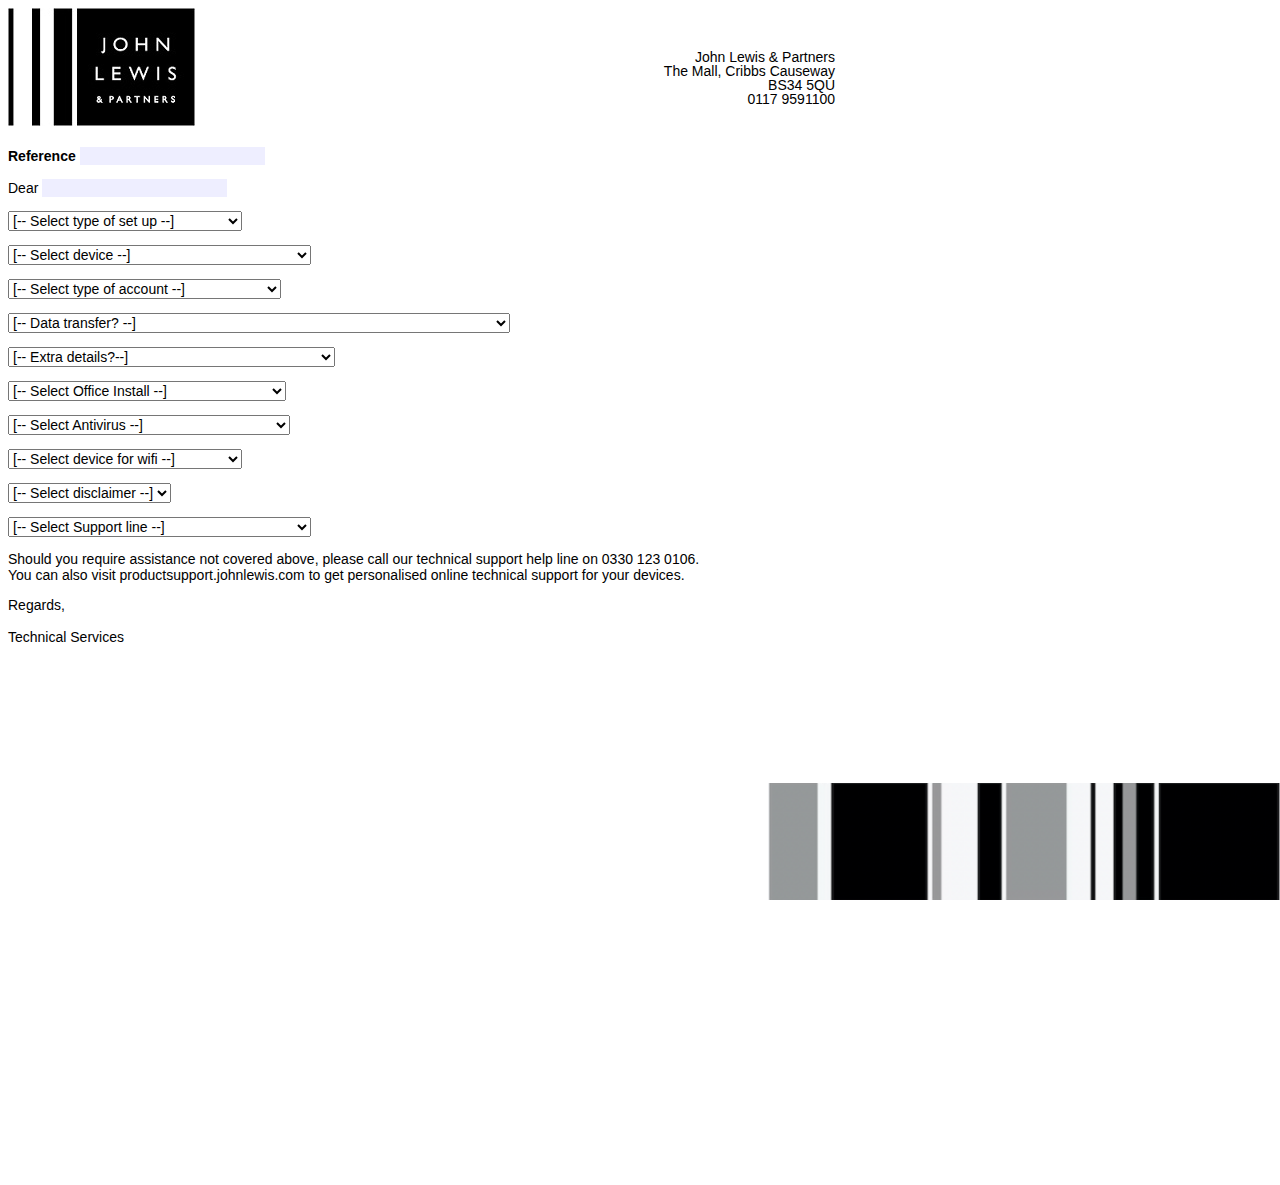
==== legacy/JLIO/setups-master/letter.html @ 68c8760c "pushed new letter" ====
<!-- Original source courtesy of Alison Danes -->
<html>
<head>
<link href="https://fonts.googleapis.com/css?family=Roboto+Slab:400,700" rel="stylesheet">
	<title>AVS Letter</title>

	<link rel="stylesheet" href="./letter.css">
<style>
* {
	/* @font-face {
    font-family: 'gill_sansregular';
    src: url('gill_sans-webfont.woff2') format('woff2'),
         url('gill_sans-webfont.woff') format('woff');
    font-weight: normal;
    font-style: normal; */
	font-size: 14px;
	@font-face {font-family:"Gill Sans"; 
	src:url(/GillSans.otf);}
}
	
INPUT {
	border:			0px;
	background-color:	#eef;

	}
TEXTAREA {
	border:			0px;
	height:			auto;
	overflow:		visible;
	width:			100%;
	background-color:	#eef;
	font-size: 14px;
	@font-face {font-family:"Gill Sans"; 
	src:url(/GillSans.otf);}
	}
P {
	margin-bottom:	1.0em;

}
TABLE, TH, TD {
	margin:			0px;
	padding:		0px;
	padding-bottom: 	0.25em;
	border:			0px;
	border-spacing:	0px;
	font-size: 14px;
	@font-face {font-family:"Gill Sans"; 
	src:url(/GillSans.otf);}
	}


IMG.inline {
	display:		inline-block;
	line-height:	12pt;
	vertical-align:	bottom;
	}
.avoidbreak {
	page-break-inside:	avoid;
	}
</style>

<script type="text/javascript">
function reveal(c,n) {
	var e = document.getElementById(n.value);
	e.style.display = "block";
	var c = document.getElementById(c);
	c.style.display = "none";
}
</script>

</head>
<body>

<div style="width:827px;height:1169px">

<!--Bottom JL logo design-->
<img style="overflow:hidden;position:absolute;bottom:0px;right:0px;width:40%" src="jlp.png">

<!--JL CC Address-->
<table style="margin-bottom:1em">
	<tr>
		<td style="width:413px;vertical-align:top"><img src="cropped.jpg"></td>
		<td style="width:206px">&nbsp;</td>
		<td style="width:406px;line-height:1.0em;padding-top:2.5em;text-align: right;">
			<p style="" id="s14o14">John Lewis & Partners<br>The Mall, Cribbs Causeway<br>BS34 5QU<br>0117 9591100</p>
		</div>
		</td>
	</tr>
</table>

<!--Refernece & Customer Name Box-->
<p><strong>Reference </strong><input></p>
<p>Dear <input></p>

<p id="s1"><select onChange="reveal('s1',this)">
	<option selected>[-- Select type of set up --]</option>
	<option value="s1o1">PC Set Up</option>
	<option value="s1o5">Mac Set Up</option>
	<option value="s1o3">iPad Set Up</option>
	<option value="s1o4">Android (including FireOS) Set Up</option>
	<option value="s1o6">Google Chromebook Set Up</option>
	<option value="s1o7">iPhone Set Up</option>
	<option value="s1o8">Health Check & Fix</option>
	<option value="s1o9">Data Backup</option>

</select></p>
<p style="display:none" id="s1o1">Thank you for choosing to have your new computer set up by John Lewis & Partners. Our PC set up service has been completed successfully and we have installed any Windows or system updates available on this date to make your computer more stable and secure.</p>

<p style="display:none" id="s1o3">Thank you for choosing to have your new iPad set up by John Lewis & Partners. Our set up service has been completed successfully and the latest updates to the operating system and default apps have been installed.</p>

<p style="display:none" id="s1o4">Thank you for choosing to have your new Android device set up by John Lewis & Partners. Our set up service has been completed successfully and the latest updates to the operating system and its default apps have been installed.</p>

<p style="display:none" id="s1o5">Thank you for choosing to have your new Apple Mac computer set up by John Lewis & Partners. Our set up service has been completed successfully and the latest updates to the operating system and its default programs have been installed.</p>

<p style="display:none" id="s1o6">Thank you for choosing to have your new Google Chromebook set up by John Lewis & Partners. Our set up service has been completed successfully and the latest updates to the Chrome operating system and its default apps have been installed.</p>

<p style="display:none" id="s1o7">Thank you for choosing to have your new iPhone set up by John Lewis & Partners. Our set up service has been completed successfully and the latest updates to the operating system and its default apps have been installed.</p>

<p style="display:none" id="s1o8">Thank you for choosing to have a health check and fix by John Lewis & Partners. We have scanned for and removed any wanted programs such as adware, malware or viruses. We have also ensured that your system has been updated with the latest software versions.</p>

<p style="display:none" id="s1o9">Thank you for choosing to have your data backed up by John Lewis & Partners. We have backed your information up to your supplied memory device.<table><tr><td>Folder Name: <input maxlength="30" size="30" title="The folder where the backup is"></td></tr></table></p>

<!--select device-->
<p id="s3"><select onChange="reveal('s3',this)">
	<option selected>[-- Select device --]</option>
	<option value="s3o1">Windows local account log in details</option>
	<option value="s3o6">Apple Computer</option>
	<option value="s3o9">Apple with Local Login</option>

	<option value="s3o2">Apple tablet or phone</option>
	<option value="s3o3">Android Tablet or phone</option>
	<option value="s3o8">Google Chromebook</option>
	<option value="s3o4">Amazon Tablet</option>
	<option value="s3o7">--None of the above-- i.e log in is MS account</option>
</select></p>

<p style="display:none" id="s3o1"><table><tr><td colspan="4">You have chosen to login with a user name, rather than a Microsoft account. Your chosen name and optional password or pin are below.</tr><tr><td>Login name: <input maxlength="25"  size="25" title="The user name of the customer"></td><td>Password / pin: <input maxlength="20" size="20" title="If none, type BLANK"></td></tr></table></p>

<p style="display:none" id="s3o2">To begin downloading apps, select the App store and begin browsing. To download an app that costs money you will be asked (one time only) to enter credit card information. For help using your new iPad, a manual can be downloaded for free using iBooks. Alternatively an online manual can be viewed in the Safari browser and found under "Favourites".</p>

<p style="display:none" id="s3o3">To begin downloading apps on your Android device, select the Play Store and begin browsing. To download an app that costs money you will be asked (one time only) to enter credit card information.</p>

<p style="display:none" id="s3o4">To begin downloading apps and books on your Amazon tablet you will be asked (one time only) to enter credit card information and to confirm your address with Amazon.</p>

<p style="display:none" id="s3o6">To begin downloading apps and books from the iTunes store you will be asked to enter credit card information. You may not be able to download anything until you do this. There may also be updates for certain programs that we were unable to do because they require this credit card information.<table><tr><td>Apple ID: <input maxlength="25" size="25" title="The user name of the customer"></td><td>Password: <input maxlength="25"  size="25" title="If none, type BLANK"></td></tr></table></p>

<p style="display:none" id="s3o9">To begin downloading apps and books from the iTunes store you will be asked to enter credit card information. You may not be able to download anything until you do this. There may also be updates for certain programs that we were unable to do because they require this credit card information.<table><tr><td>Apple ID: <input maxlength="25" size="25" title="The user name of the customer"></td><td>Password: <input maxlength="25"  size="25" title="If none, type BLANK"></td></tr></table><table><tr><td>Login: <input maxlength="25" size="25" title="The user name of the customer"></td><td>Password: <input maxlength="25"  size="25" title="If none, type BLANK"></td></tr></table></p>


<p style="display:none" id="s3o8">To begin downloading apps onto your Chromebook, select the Chrome store and begin browsing.</p>

<div style="display:none" id="s3o7"></div>



<p id="s4"><select onChange="reveal('s4',this)">
	<option selected>[-- Select type of account --]</option>
	<option value="s4o1">Microsoft Account information</option>
	<option value="s4o2">Google Account information</option>
	<option value="s4o8">Apple Account iPad / iPhone information</option>
	<option value="s4o4">Amazon Account information</option>
	<option value="s4o6">--None of the above // Mac Users--</option>
</select></p>

<p style="display:none" id="s4o1"><table><tr><td colspan="4">A Microsoft account is used for accessing applications such as the Mail app, Windows store and cloud storage with Onedrive. It is also used to register Office software and synchronise settings between other Windows devices.</td></tr><tr><td>Account: <input maxlength="40"  size="40" title="Microsoft account email"></td><td>Password: <input  maxlength="20" size="20" title="Make sure you type this correctly using upper and lower case letters"></td></tr></table></p>

<p style="display:none" id="s4o2"><table><tr><td colspan="4">A Google account is used for purchasing apps and content from the Google Play store as well as providing access to Gmail (Google Mail) and other Google based things such as Google Calendar and Google Drive.</td></tr><tr><td>Account: <input maxlength="40" size="40" title="Google account email address"></td><td>Password: <input maxlength="20"  size="20" title="Make sure you type this correctly using upper and lower case letters"></td></tr></table></p>

<p style="display:none" id="s4o3"><table><tr><td colspan="4">An Apple account / ID is used for purchasing apps from the Apple App Store and content such as music, books and films from iTunes.</td></tr><tr><td>Account: <input maxlength="40"  size="40" title="Apple account email address"></td><td>Password: <input maxlength="20" size="20" title="Make sure you type this correctly using upper and lower case letters"></td></tr></table></p>

<p style="display:none" id="s4o8"><table><tr><td colspan="4">An Apple account / ID is used for purchasing apps from the Apple App Store and content such as music, books and films from iTunes.</td></tr><tr><td>Apple account: <input maxlength="40"  size="40" title="Apple account email address"></td><td>Password: <input maxlength="20"  size="20" title="Make sure you type this correctly using upper and lower case letters"></td></tr><tr><td>Passcode (Optional): <input maxlength="10"  size="10"></td></tr></table></p>

<p style="display:none" id="s4o4"><table><tr><td colspan="4">Your Amazon account is used for purchasing apps, books, movies and music directly from Amazon.</td></tr><tr><td>Account: <input maxlength="40"  size="40" title="Amazon account email address"></td><td>Password: <input maxlength="20" size="20" title="Make sure you type this correctly using upper and lower case letters"></td></tr></table></p>

<div style="display:none" id="s4o6"></div>

<p id="s11"><select onChange="reveal('s11',this)">
	<option selected>[-- Data transfer? --]</option>
	<option value="s11o1">Data transfer to folder on desktop</option>
	<option value="s11o2">Data transfer to individual folders</option>
	<option value="s11o3">Data transfer mostly to individual folders on new pc and remainder to desktop</option>
	<option value="s11o4">- Not applicable -</option>
</select></p>

	<p style="display:none" id="s11o1">We have transferred any photos, videos, documents and music we could find from your old computer. There is now a folder on your desktop leading to these files.</p>
	<p style="display:none" id="s11o2">We have transferred any photos, videos, documents and music we could find from your old computer. Where possible we have moved these files into their correct places - i.e. Photos into the Pictures folder.</p>
	<p style="display:none" id="s11o3">We have transferred any photos, videos, documents and music we could find from your old computer. Where possible we have moved these files into their correct places - i.e. Photos into the Pictures folder but the remainder have been placed in a folder on your desktop.</p>

	<div style="display:none" id="s11o4"></div>




<p id="s12"><select onChange="reveal('s12',this)">
	<option selected>[-- Extra details?--]</option>
	<option value="s12o1">Type in extra details (Expand box in bottom right)</option>
	<option value="s12o2">-None required-</option>

</select></p>
	<p style="display:none" id="s12o1"><textarea></textarea></p>
	<div style="display:none" id="s12o2"></div>





<p id="s6"><select onChange="reveal('s6',this)">
	<option selected>[-- Select Office Install --]</option>
	<option value="s6o1">Office Home and Student 2021 installed</option>
	<option value="s6o6">Microsoft 365 (1 User) installed</option>
	<option value="s6o2">Microsoft 365 (6 User) installed</option>
	<option value="s6o3">Office Home and Business 2021 installed</option>
	<option value="s6o5">-None- i.e. Tablet.</option>

</select></p>

<p style="display:none" id="s6o1"><table><tr><td colspan="2">Office Home and Student 2021 has been registered and installed, giving you access to Word, Excel, Powerpoint and Onenote. This is a single licence that cannot be transferred to another computer. If you need to reinstall it again on this computer you will need your Microsoft Account details to authorise it.</td></tr></table></p>

<p style="display:none" id="s6o2"><table><tr><td colspan="2">Microsoft 365 has been registered and installed, granting you one year of access to the full Office suite; Word, Excel, Powerpoint, Onenote, Outlook, Publisher and Access. Office 365 can be installed on up to five computers. Simply go to www.office.com/setup, put in your serial key and sign in with your Microsoft account to install it on another pc.</td></tr></table></p>

<p style="display:none" id="s6o3"><table><tr><td colspan="2">Office Home and Business 2021 has been registered and installed, giving you access to Word, Excel, Powerpoint, Onenote and Outlook. This is a single licence that cannot be transferred to another computer. If you need to reinstall it again on this computer you will need your Microsoft Account details to authorise it.</td></tr></table></p>

<p style="display:none" id="s6o6"><table><tr><td colspan="4">Microsoft 365 Personal has been registered and installed, granting you one year of access to the full Office suite; Word, Excel, Powerpoint, Onenote, Outlook, Publisher and Access. Office 365 Personal can be installed on 1 PC & a tablet.</td></tr></table></p>

<div style="display:none" id="s6o5"></div>


<p id="s7"><select onChange="reveal('s7',this)">
	<option selected>[-- Select Antivirus --]</option>
	<option value="s7o2">Norton (full version)</option>
	<option value="s7o3">McAfee trial</option>
	<option value="s7o5">Windows Defender</option>
	<option value="s7o6">-None- i.e. Tablet or Mac and not required</option>

</select></p>

<p style="display:none" id="s7o2"><table><tr><td colspan="4">We have installed and activated the full version of Norton's antivirus for you and created a Norton's account. It has been updated with the latest virus definitions. You have a one year subscription from this date.</td></tr><tr><td>Account: <input maxlength="40" size="40" title="Account email address"></td><td>Password: <input maxlength="30" title="Make sure you type this correctly using upper and lower case letters"></td></tr></table></p>


<p style="display:none" id="s7o3">We have activated and installed the latest virus definitions for the trial version of McAfee antivirus. You will be prompted to subscribe when it nears the end of trial.</p>

<div style="display:none" id="s7o5">We have activated and updated Windows Defender, the Microsoft supplied anti-virus.</div>

<div style="display:none" id="s7o6"></div>

<div class="avoidbreak">

	<p id="s8"><select onChange="reveal('s8',this)">
		<option selected>[-- Select device for wifi --]</option>
		<option value="s8o2">Windows 11 wifi</option>
		<option value="s8o3">iPad wifi</option>
		<option value="s8o4">Google wifi</option>
		<option value="s8o5">Amazon wifi</option>
		<option value="s8o7">Apple Computer wifi</option>
		<option value="s8o8">-None- i.e. device not listed above</option>


	</select></p>
	

	<p style="display:none" id="s8o2">Select the Network, Sound, or Battery icons on the far right side of the taskbar to open quick settings. Next, click the right-pointing arrow in the top right box of the quick settings menu. This will bring up a list of wifi networks, select yours and enter the password and press connect. You should now be connected to the internet.</p>

	<p style="display:none" id="s8o3">To get started and connected to your wifi, (<img width="20" src="apple_wifi.png">) tap "Settings" on the start screen. You can always return to the start screen by pressing the button at the bottom of the iPad's display. In the top left of "Settings" you will see "wifi". Select this and it will show all the nearby wireless networks. Make sure you know what your wifi is called and have your password handy. It is sometimes written on the bottom of your router. Select your wifi and enter your password. You should now be connected to the internet.</p>

	<p style="display:none" id="s8o4">To get started and connected to your wifi, tap "Settings" on the start screen or the square in the top right that will show you all the apps on your device, including "Settings".  At the top of "Settings" you will see "wifi". Select this and it will show all the nearby wireless networks. Make sure you know what your wifi is called and have your password handy. It is sometimes written on the bottom of your router. Select your wifi and enter your password. You should now be connected to the internet and automatically connect whenever you are in the vicinity of your router.</p>

	<p style="display:none" id="s8o5">To get started and connected to your wifi, swipe down from the top of the screen and tap "wifi" to show all the nearby wireless networks. Make sure you know what your wifi is called and have your password handy. It is sometimes written on the bottom of your router. Select your wifi and enter your password. You should now be connected to the internet and automatically connect whenever you are in the vicinity of your router.</p>

	<p style="display:none" id="s8o7">To get started and connected to your wifi, click the wifi symbol (<img width="20" src="apple_wifi.png">) at the top right of the screen. Make sure you know what your wifi is called and have your password handy. It is sometimes written on the bottom of your router. Select your wifi and enter your password. You should now be connected to the internet and automatically connect whenever you are in the vicinity of your router.</p>



</div>

<p id="s5"><select onChange="reveal('s5',this)">
	<option selected>[-- Select disclaimer --]</option>
	<option value="s5o1">Password disclaimer</option>

</select></p>

<p style="display:none" id="s5o1">We do not retain any of your passwords or account information. All of this information has been returned to you on this letter and with the set up documentation. If you forget your password you can use the recovery options (either email, telephone or security question/s) set up at the time to reset it. For your own security and peace of mind we also suggest you change your passwords regularly and that you remember passwords are case sensitive when entering them in.</p>

<div class="avoidbreak">
	<div style="display:none" id="s8o8"></div>

	<p id="s9"><select onChange="reveal('s9',this)">
		<option selected>[-- Select Support line --]</option>
		<option value="s9o1">Software Support Line Info (PCs / Macs only)</option>
		<option value="s9o2">Apple Support App (iPad / iPhone)</option>
		<option value="s9o3">-None- i.e. Not applicable to tablets</option>


	</select></p>

	<p style="display:none" id="s9o1">If you need any further assistance, please call our 90 day software support help line on 0370 6000 060. We also offer a chargeable in-store health-check designed to give PC's a new lease of life after you have had them awhile. Ask in-store for details.</p>

	<p style="display:none" id="s9o2">Need further assistance? The Apple Support app is your personalised guide to the best options from Apple. Find answers with articles tailored to your products and questions. Call, chat or email with an expert right away, or schedule a callback when it's convenient. Get a repair at an Apple Store or a nearby Apple Authorized Service Provider.</p>

	<div style="display:none" id="s9o3"></div>


	<p>Should you require assistance not covered above, please call our technical support help line on 0330 123 0106. <br>You can also visit productsupport.johnlewis.com to get personalised online technical support for your devices.</p>





	<p>Regards,</br></br>Technical Services</p>
</div>


<!--This form has been created by Alison Daines - Cribbs Causeway. It is not official in any way and is a work in progress.-->

</div></body>
</html>
---- legacy/JLIO/setups-master/letter.css ----
body {
    font-family: Gill Sans,Gill Sans MT,Calibri,sans-serif!important;

}
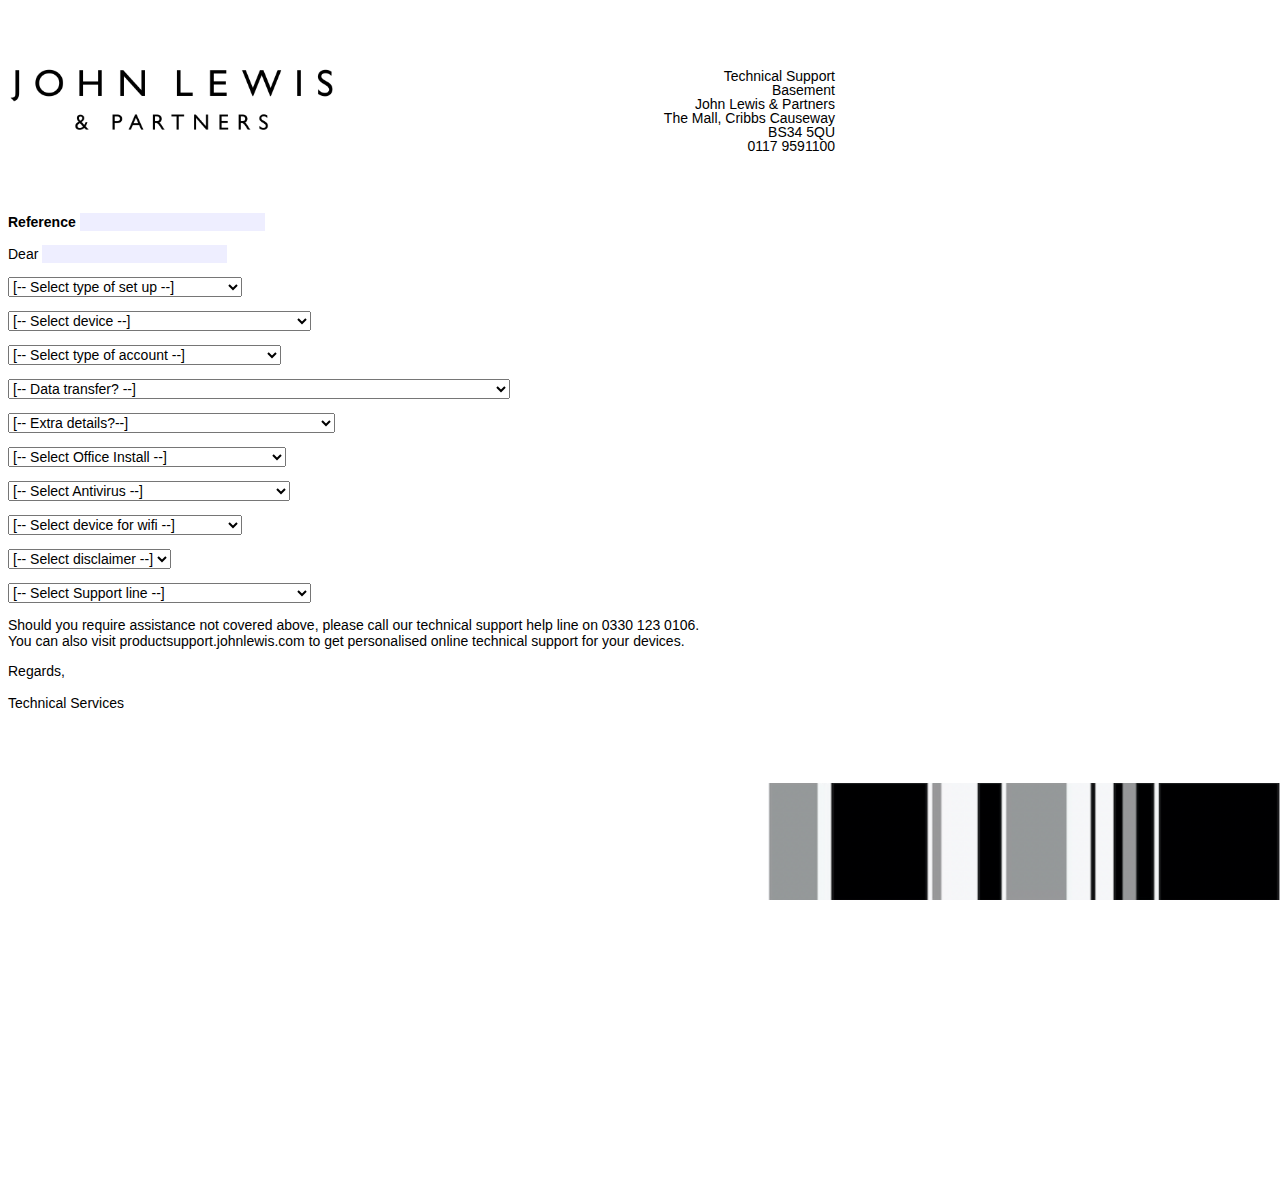
==== commit 0a64bfc8: "Updated Address & Logo" ====
--- a/legacy/JLIO/setups-master/letter.html
+++ b/legacy/JLIO/setups-master/letter.html
@@ -79,10 +79,10 @@
 <!--JL CC Address-->
 <table style="margin-bottom:1em">
 	<tr>
-		<td style="width:413px;vertical-align:top"><img src="cropped.jpg"></td>
+		<td style="width:413px;vertical-align:top"><img style="max-width: 100%;" src="jl22logo.png"></td>
 		<td style="width:206px">&nbsp;</td>
 		<td style="width:406px;line-height:1.0em;padding-top:2.5em;text-align: right;">
-			<p style="" id="s14o14">John Lewis & Partners<br>The Mall, Cribbs Causeway<br>BS34 5QU<br>0117 9591100</p>
+			<p style="" id="s14o14">Technical Support<br>Basement<br>John Lewis & Partners<br>The Mall, Cribbs Causeway<br>BS34 5QU<br>0117 9591100</p>
 		</div>
 		</td>
 	</tr>
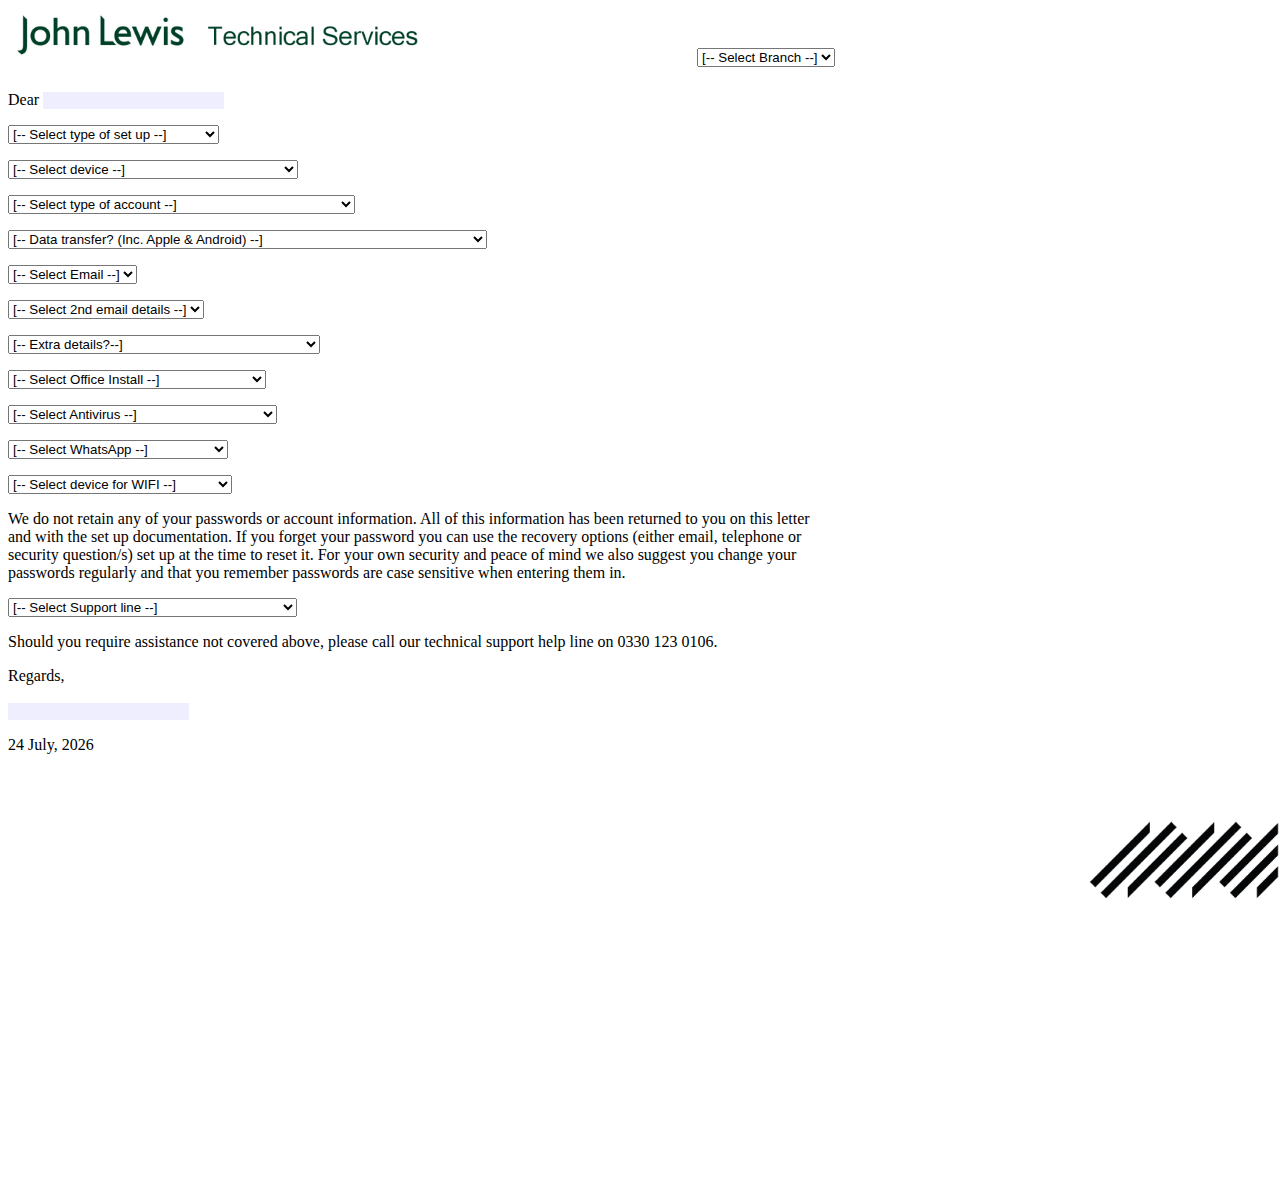
==== commit 39cf2fe4: "Update letter.html" ====
--- a/legacy/JLIO/setups-master/letter.html
+++ b/legacy/JLIO/setups-master/letter.html
@@ -1,23 +1,11 @@
-<!-- Original source courtesy of Alison Danes -->
 <html>
 <head>
-<link href="https://fonts.googleapis.com/css?family=Roboto+Slab:400,700" rel="stylesheet">
-	<title>AVS Letter</title>
-
-	<link rel="stylesheet" href="./letter.css">
+
 <style>
-* {
-	/* @font-face {
-    font-family: 'gill_sansregular';
-    src: url('gill_sans-webfont.woff2') format('woff2'),
-         url('gill_sans-webfont.woff') format('woff');
-    font-weight: normal;
-    font-style: normal; */
-	font-size: 14px;
-	@font-face {font-family:"Gill Sans"; 
-	src:url(/GillSans.otf);}
-}
-	
+{
+	font-family:	Arial;
+	font-size:		16pt;
+	}
 INPUT {
 	border:			0px;
 	background-color:	#eef;
@@ -29,23 +17,16 @@
 	overflow:		visible;
 	width:			100%;
 	background-color:	#eef;
-	font-size: 14px;
-	@font-face {font-family:"Gill Sans"; 
-	src:url(/GillSans.otf);}
 	}
 P {
 	margin-bottom:	1.0em;
-
-}
+	}
 TABLE, TH, TD {
 	margin:			0px;
 	padding:		0px;
 	padding-bottom: 	0.25em;
 	border:			0px;
 	border-spacing:	0px;
-	font-size: 14px;
-	@font-face {font-family:"Gill Sans"; 
-	src:url(/GillSans.otf);}
 	}
 
 
@@ -68,47 +49,135 @@
 }
 </script>
 
+<script language="JavaScript" type="text/javascript">
+var d=new Date();
+var monthname=new Array("January","February","March","April","May","June","July","August","September","October","November","December");
+var TODAY = d.getDate() + " " + monthname[d.getMonth()] + ", " + d.getFullYear();
+</script> 
+
 </head>
 <body>
 
 <div style="width:827px;height:1169px">
 
-<!--Bottom JL logo design-->
-<img style="overflow:hidden;position:absolute;bottom:0px;right:0px;width:40%" src="jlp.png">
-
-<!--JL CC Address-->
+<img style="overflow:hidden;position:absolute;bottom:0px;right:0px;width:15%" src="bottomlogo.png">
+
+
 <table style="margin-bottom:1em">
 	<tr>
-		<td style="width:413px;vertical-align:top"><img style="max-width: 100%;" src="jl22logo.png"></td>
+		<td style="width:413px;vertical-align:top"><img width="413" src="jltslogo.png"></td>
 		<td style="width:206px">&nbsp;</td>
 		<td style="width:406px;line-height:1.0em;padding-top:2.5em;text-align: right;">
-			<p style="" id="s14o14">Technical Support<br>Basement<br>John Lewis & Partners<br>The Mall, Cribbs Causeway<br>BS34 5QU<br>0117 9591100</p>
-		</div>
+		<div id="s14"><select onChange="reveal('s14',this)">
+		<option selected>[-- Select Branch --]</option>
+	
+		<option value="s14o5">Bluewater</option>
+		<option value="s14o6">Brent Cross</option>
+		<option value="s14o7">Cambridge</option>
+		<option value="s14o8">Cardiff</option>
+		<option value="s14o9">Cheadle</option>
+		<option value="s14o10">Chelmsford</option>
+		<option value="s14o11">Cheltenham</option>
+		<option value="s14o13">Chichester</option>
+		<option value="s14o14">Cribbs Causeway</option>
+		<option value="s14o16">Edinburgh</option>
+		<option value="s14o17">Exeter</option>
+		<option value="s14o18">Glasgow</option>
+		<option value="s14o20">High Wycombe</option>
+		<option value="s14o21">Horsham</option>
+		<option value="s14o22">Ipswich</option>
+		<option value="s14o23">Kingston</option>
+		<option value="s14o25">Leeds</option>
+		<option value="s14o26">Leicester</option>
+		<option value="s14o27">Liverpool</option>
+		<option value="s14o28">Milton Keynes</option>
+		<option value="s14o30">Newcastle</option>
+		<option value="s14o31">Norwich</option>
+		<option value="s14o32">Nottingham</option>
+		<option value="s14o33">Oxford</option>
+		<option value="s14o34">Oxford Street</option>
+		<option value="s14o36">Peter Jones</option>
+		<option value="s14o37">Poole</option>
+		<option value="s14o38">Reading</option>
+		<option value="s14o40">Solihull</option>
+		<option value="s14o41">Southampton</option>
+		<option value="s14o43">Stratford City</option>
+		<option value="s14o46">Trafford</option>
+		<option value="s14o49">Welwyn</option>
+		<option value="s14o50">White City</option>
+		
+</select></div>
+
+		<p style="display:none" id="s14o5">John Lewis & Partners, Bluewater<br>Greenhithe<br>Kent<br>DA9 9SA<br>01322 624 123</p>
+		<p style="display:none" id="s14o6">John Lewis & Partners, Brent Cross<br>Brent Cross Shopping Centre<br>NW4 3FL<br>020 8202 6535</p>
+		<p style="display:none" id="s14o7">John Lewis & Partners, Cambridge<br>Grand Arcade<br>10 Downing Street<br>CB2 3DS<br>01223 361 292</p>
+		<p style="display:none" id="s14o8">John Lewis & Partners, Cardiff<br>The Hayes<br>CF10 1EG<br>02920 536 000</p>
+		<p style="display:none" id="s14o9">John Lewis & Partners, Cheadle<br>Wilmslow Road<br>SK8 3BZ<br>0161 491 4914</p>
+		<p style="display:none" id="s14o10">John Lewis & Partners, Chelmsford<br>Bond Street<br>Chelmsford, Essex<br>CM1 1GD</p>
+		<p style="display:none" id="s14o11">John Lewis & Partners, Cheltenham<br>123 High Street<br>Cheltenham<br>Gloucestershire<br>GL50 1DQ<br>01242 544000</p>
+		<p style="display:none" id="s14o13">John Lewis & Partners, Chichester<br>Unit 4 Portfield Way<br>PO19 7YH<br>01243 813 030</p>
+		<p style="display:none" id="s14o14">John Lewis & Partners<br>The Mall, Cribbs Causeway<br>BS34 5QU<br>0117 9591100</p>
+		<p style="display:none" id="s14o16">John Lewis & Partners, Edinburgh<br>St James Centre<br>EH1 3SP<br>0131 556 9121</p>
+		<p style="display:none" id="s14o17">John Lewis & Partners, Exeter<br>1 Sidwell Street<br>Exeter<br>Devon<br>EX4 6NN<br>01392 284 150</p>
+		<p style="display:none" id="s14o18">John Lewis & Partners, Glasgow<br>Buchanan Galleries<br>G1 2GF<br>0141 353 6677</p>
+		<p style="display:none" id="s14o20">John Lewis & Partners, High Wycombe<br>Holmers Farm Way<br>Cressex Centre<br>HP12 4NW<br>01494 462 666</p>
+		<p style="display:none" id="s14o21">John Lewis & Partners, Horsham<br>Albion Way<br>RH12 1LP<br>01403 214 740</p>
+		<p style="display:none" id="s14o22">John Lewis & Partners, Ipswich<br>Futura Park<br>Ransomes Way<br>Crane Boulevard<br>IP3 9SQ<br>01473 275 850</p>
+		<p style="display:none" id="s14o23">John Lewis & Partners, Kingston<br>Wood Street<br>Kingston upon Thames<br>KT1 1TE<br>020 8547 3000</p>
+		<p style="display:none" id="s14o25">John Lewis & Partners, Leeds<br>DS1, Unit 45<br>Victoria Gate<br>Harewood Street<br>LS2 7AR</p>
+		<p style="display:none" id="s14o26">John Lewis & Partners, Leicester<br>2 Bath House Lane<br>Highcross<br>LE1 4SA<br>0116 242 5777</p>
+		<p style="display:none" id="s14o27">John Lewis & Partners, Liverpool<br>70 South John Street<br>L1 8BJ<br>0151 709 7070</p>
+		<p style="display:none" id="s14o28">John Lewis & Partners, Milton Keynes<br>the centre:mk<br>Central Milton Keynes<br>MK9 3EP<br>01908 679 171</p>
+		<p style="display:none" id="s14o30">John Lewis & Partners, Newcastle<br>Eldon Square<br>Newcastle Upon Tyne<br>NE99 1AB<br>0191 232 5000</p>
+		<p style="display:none" id="s14o31">John Lewis & Partners, Norwich<br>All Saints' Green<br>NR1 3LX<br>01603 660 021</p>
+		<p style="display:none" id="s14o32">John Lewis & Partners, Nottingham<br>Victoria Centre<br>NG1 3QA<br>0115 941 8282</p>
+		<p style="display:none" id="s14o33">John Lewis & Partners, Oxford<br>101 The Westgate<br>Queen Street<br>Oxford<br>Oxfordshire<br>OX1 1PB<br>01865 203320</p>
+		<p style="display:none" id="s14o34">John Lewis & Partners, Oxford Street<br>300 Oxford Street<br>London<br>W1C 1DX<br>020 7629 7711</p>
+		<p style="display:none" id="s14o36">John Lewis & Partners, Peter Jones<br>Sloane Square<br>London<br>SW1W 8EL<br>020 7730 3434</p>
+		<p style="display:none" id="s14o37">John Lewis & Partners, Poole<br>Poole Retail Park<br>BH12 1DN<br>01202 756020</p>
+		<p style="display:none" id="s14o38">John Lewis & Partners, Reading<br>Broad Street<br>Reading<br>RG1 2BB<br>0118 957 5955</p>
+		<p style="display:none" id="s14o40">John Lewis & Partners, Solihull<br>TouchwoodSolihull<br>B91 3RA<br>0121 704 1121</p>
+		<p style="display:none" id="s14o41">John Lewis & Partners, Southampton<br>WestQuay<br>SO15 1QA<br>023 8021 6400</p>
+		<p style="display:none" id="s14o42">John Lewis & Partners, Stratford City<br>101 The Arcade<br>Westfield Stratford City<br>Montfichet Road<br>E20 1EL<br>020 8532 3500</p>
+		<p style="display:none" id="s14o46">John Lewis & Partners, Trafford<br>Peel Avenue<br>Intu Trafford Centre<br>M17 8JL<br>01827 300 580</p>
+		<p style="display:none" id="s14o49">John Lewis & Partners, Welwyn<br>Bridge Road<br>Welwyn Garden City<br>AL8 6TP<br>01707 323 456</p>
+		<p style="display:none" id="s14o50">John Lewis & Partners, White City<br>Westfield<br>Ariel Way<br>London<br>Greater London<br>W12 7FU<br>0208 222 6400</p>
+
 		</td>
 	</tr>
 </table>
 
-<!--Refernece & Customer Name Box-->
-<p><strong>Reference </strong><input></p>
+
 <p>Dear <input></p>
 
 <p id="s1"><select onChange="reveal('s1',this)">
 	<option selected>[-- Select type of set up --]</option>
-	<option value="s1o1">PC Set Up</option>
-	<option value="s1o5">Mac Set Up</option>
-	<option value="s1o3">iPad Set Up</option>
-	<option value="s1o4">Android (including FireOS) Set Up</option>
-	<option value="s1o6">Google Chromebook Set Up</option>
-	<option value="s1o7">iPhone Set Up</option>
-	<option value="s1o8">Health Check & Fix</option>
+	<option value="s1o1">Standard PC set-up - Windows</option>
+	<option value="s1o2">Advanced PC set-up - Windows</option>
+	<option value="s1o5">Mac set-up</option>
+        <option value="s1o6">Chromebook set-up</option>
+
+	<option value="s1o3">iPad set-up</option>
+	<option value="s1o4">Google / Android tablet set-up</option>
+
+	<option value="s1o7">iPhone set-up</option>
+	<option value="s1o11">Google / Android phone set-up</option>
+
+	<option value="s1o12"> Wearable set-up - Apple</option>
+	<option value="s1o13"> Wearable set-up - Android</option>
+	<option value="s1o14"> Wearable set-up - Fitbit</option>
+	
 	<option value="s1o9">Data Backup</option>
-
-</select></p>
-<p style="display:none" id="s1o1">Thank you for choosing to have your new computer set up by John Lewis & Partners. Our PC set up service has been completed successfully and we have installed any Windows or system updates available on this date to make your computer more stable and secure.</p>
+	<option value="s1o10">No box</option>
+
+</select></p>
+<p style="display:none" id="s1o1">Thank you for choosing to have your new computer set up by John Lewis & Partners. Our standard PC set up service has been completed successfully and we have installed any Windows or system updates available on this date to make your computer more stable and secure.</p>
+
+<p style="display:none" id="s1o2">Thank you for choosing to have your new computer and software set up and installed by John Lewis & Partners. Our advanced PC set up service has been completed successfully and we have installed any Windows or system updates available on this date to make your computer more stable and secure.</p>
 
 <p style="display:none" id="s1o3">Thank you for choosing to have your new iPad set up by John Lewis & Partners. Our set up service has been completed successfully and the latest updates to the operating system and default apps have been installed.</p>
 
-<p style="display:none" id="s1o4">Thank you for choosing to have your new Android device set up by John Lewis & Partners. Our set up service has been completed successfully and the latest updates to the operating system and its default apps have been installed.</p>
+<p style="display:none" id="s1o4">Thank you for choosing to have your new Android tablet set up by John Lewis & Partners. Our set up service has been completed successfully and the latest updates to the operating system and its default apps have been installed.</p>
 
 <p style="display:none" id="s1o5">Thank you for choosing to have your new Apple Mac computer set up by John Lewis & Partners. Our set up service has been completed successfully and the latest updates to the operating system and its default programs have been installed.</p>
 
@@ -120,17 +189,45 @@
 
 <p style="display:none" id="s1o9">Thank you for choosing to have your data backed up by John Lewis & Partners. We have backed your information up to your supplied memory device.<table><tr><td>Folder Name: <input maxlength="30" size="30" title="The folder where the backup is"></td></tr></table></p>
 
-<!--select device-->
+<div style="display:none" id="s1o10"></div>
+
+<p style="display:none" id="s1o11">Thank you for choosing to have your new Android phone set up by John Lewis & Partners. Our set up service has been completed successfully and the latest updates to the operating system and its default apps have been installed.</p>
+
+<p style="display:none" id="s1o12">Thank you for choosing to have your new Apple Watch set up by John Lewis & Partners. Our set up service has been completed successfully, the latest updates to the operating system and its default programs have been installed, and your watch has been synced with your compatible device.</p>
+
+<p style="display:none" id="s1o13">Thank you for choosing to have your new Android Watch set up by John Lewis & Partners. Our set up service has been completed successfully, the latest updates to the operating system and its default programs have been installed, and your watch has been synced with your compatible device.</p>
+
+<p style="display:none" id="s1o14">Thank you for choosing to have your new Fitbit Watch set up by John Lewis & Partners. Our set up service has been completed successfully, the latest updates to the operating system and its default programs have been installed, and your watch has been synced with your compatible device.</p>
+
+<!--Section no longer required-->
+
+<!--<p id="s10"><select onChange="reveal('s10',this)">
+	<option selected>[-- Select --]</option>
+	<option value="s10o1">Windows upgraded to 10</option>
+	<option value="s10o2">Windows 8.1 still installed</option>
+	<option value="s10o3">None of above - i.e. Mac or comes with Win 10</option>
+</select></p>
+
+<p style="display:none" id="s10o1">Your machine came factory installed with Windows 8.1 but we have upgraded it to Windows 10. In Windows 10 a more familiar Start Menu is back as well as the traditional desktop. Also enjoy Microsoft's new built-in assistant Cortana and the new browser 'Edge'.</p>
+<p style="display:none" id="s10o2">Your machine is currently running Windows 8.1. You can upgrade it yourself to Windows 10 by going to "https://www.microsoft.com/en-gb/windows/get-windows-10".</p>
+<div style="display:none" id="s10o3"></div>
+
+-->
+
+
+
+
 <p id="s3"><select onChange="reveal('s3',this)">
 	<option selected>[-- Select device --]</option>
 	<option value="s3o1">Windows local account log in details</option>
 	<option value="s3o6">Apple Computer</option>
-	<option value="s3o9">Apple with Local Login</option>
-
 	<option value="s3o2">Apple tablet or phone</option>
 	<option value="s3o3">Android Tablet or phone</option>
 	<option value="s3o8">Google Chromebook</option>
 	<option value="s3o4">Amazon Tablet</option>
+	<option value="s3o9">Apple Watch</option>
+	<option value="s3o10">Android Watch</option>
+	<option value="s3o11">Fitbit Watch</option>
 	<option value="s3o7">--None of the above-- i.e log in is MS account</option>
 </select></p>
 
@@ -142,12 +239,17 @@
 
 <p style="display:none" id="s3o4">To begin downloading apps and books on your Amazon tablet you will be asked (one time only) to enter credit card information and to confirm your address with Amazon.</p>
 
-<p style="display:none" id="s3o6">To begin downloading apps and books from the iTunes store you will be asked to enter credit card information. You may not be able to download anything until you do this. There may also be updates for certain programs that we were unable to do because they require this credit card information.<table><tr><td>Apple ID: <input maxlength="25" size="25" title="The user name of the customer"></td><td>Password: <input maxlength="25"  size="25" title="If none, type BLANK"></td></tr></table></p>
-
-<p style="display:none" id="s3o9">To begin downloading apps and books from the iTunes store you will be asked to enter credit card information. You may not be able to download anything until you do this. There may also be updates for certain programs that we were unable to do because they require this credit card information.<table><tr><td>Apple ID: <input maxlength="25" size="25" title="The user name of the customer"></td><td>Password: <input maxlength="25"  size="25" title="If none, type BLANK"></td></tr></table><table><tr><td>Login: <input maxlength="25" size="25" title="The user name of the customer"></td><td>Password: <input maxlength="25"  size="25" title="If none, type BLANK"></td></tr></table></p>
-
+<p style="display:none" id="s3o6">To begin downloading apps and books from the iTunes store you will be asked to enter credit card information. You may not be able to download anything until you do this. There may also be updates for certain programs that we were unable to do because they require this credit card information.<table><tr><td>Login Name: <input maxlength="25" size="25" title="The user name of the customer"></td><td>Password: <input maxlength="25"  size="25" title="If none, type BLANK"></td></tr></table></p>
 
 <p style="display:none" id="s3o8">To begin downloading apps onto your Chromebook, select the Chrome store and begin browsing.</p>
+
+<p style="display:none" id="s3o9">To see and do more with your watch, please see the Apple Watch App on your synced Apple device.</p>
+
+<p style="display:none" id="s3o10">To see and do more with your watch, please see the associated wearable application on your synced device. <br></td></tr><tr><td>Application: <input maxlength="40"  size="40" title="Amazon account email address"></td></p>
+
+<p style="display:none" id="s3o11">To see and do more with your watch, please see the Fitbit App on your synced device.</p>
+
+
 
 <div style="display:none" id="s3o7"></div>
 
@@ -157,12 +259,14 @@
 	<option selected>[-- Select type of account --]</option>
 	<option value="s4o1">Microsoft Account information</option>
 	<option value="s4o2">Google Account information</option>
-	<option value="s4o8">Apple Account iPad / iPhone information</option>
+	<option value="s4o3">Apple Account Mac information</option>
+	<option value="s4o8">Apple Account iPad / iPhone / Apple Watch information</option>
 	<option value="s4o4">Amazon Account information</option>
-	<option value="s4o6">--None of the above // Mac Users--</option>
-</select></p>
-
-<p style="display:none" id="s4o1"><table><tr><td colspan="4">A Microsoft account is used for accessing applications such as the Mail app, Windows store and cloud storage with Onedrive. It is also used to register Office software and synchronise settings between other Windows devices.</td></tr><tr><td>Account: <input maxlength="40"  size="40" title="Microsoft account email"></td><td>Password: <input  maxlength="20" size="20" title="Make sure you type this correctly using upper and lower case letters"></td></tr></table></p>
+	<option value="s4o9">Fitbit Account information</option>
+	<option value="s4o6">--None of the above--</option>
+</select></p>
+
+<p style="display:none" id="s4o1"><table><tr><td colspan="4">A Microsoft account is used for accessing things like the Mail app, Windows store and cloud storage with Onedrive. It is also used to register software such as Office 2021 or Microsoft 365 and synchronise settings between other Windows devices.</td></tr><tr><td>Account: <input maxlength="40"  size="40" title="Microsoft account email"></td><td>Password: <input  maxlength="20" size="20" title="Make sure you type this correctly using upper and lower case letters"></td></tr></table></p>
 
 <p style="display:none" id="s4o2"><table><tr><td colspan="4">A Google account is used for purchasing apps and content from the Google Play store as well as providing access to Gmail (Google Mail) and other Google based things such as Google Calendar and Google Drive.</td></tr><tr><td>Account: <input maxlength="40" size="40" title="Google account email address"></td><td>Password: <input maxlength="20"  size="20" title="Make sure you type this correctly using upper and lower case letters"></td></tr></table></p>
 
@@ -172,23 +276,70 @@
 
 <p style="display:none" id="s4o4"><table><tr><td colspan="4">Your Amazon account is used for purchasing apps, books, movies and music directly from Amazon.</td></tr><tr><td>Account: <input maxlength="40"  size="40" title="Amazon account email address"></td><td>Password: <input maxlength="20" size="20" title="Make sure you type this correctly using upper and lower case letters"></td></tr></table></p>
 
+<p style="display:none" id="s4o9"><table><tr><td colspan="4">A Google account is needed for the creation of a Fitbit account. Your Fitbit account is used to make full use of your Fitbit product through the Fitbit App.</td></tr><tr><td>Google Account: <input maxlength="40"  size="40" title="Google account email address"></td><td>Google Password: <input maxlength="20" size="20" title="Make sure you type this correctly using upper and lower case letters"></td></tr><br></td></tr><tr><td>Fitbit Account: <input maxlength="40"  size="40" title="Amazon account email address"></td><td>Fitbit Password: <input maxlength="20" size="20" title="Make sure you type this correctly using upper and lower case letters"></td></tr></table></p>
+
 <div style="display:none" id="s4o6"></div>
 
 <p id="s11"><select onChange="reveal('s11',this)">
-	<option selected>[-- Data transfer? --]</option>
+	<option selected>[-- Data transfer? (Inc. Apple & Android) --]</option>
 	<option value="s11o1">Data transfer to folder on desktop</option>
 	<option value="s11o2">Data transfer to individual folders</option>
 	<option value="s11o3">Data transfer mostly to individual folders on new pc and remainder to desktop</option>
+	<option value="s11o5">Apple Device - iCloud data transfer</option>
+	<option value="s11o6">Apple Device - Direct transfer</option>
+	<option value="s11o7">Google Account backup transfer</option>
+	<option value="s11o8">Wearable Health Data</option>
 	<option value="s11o4">- Not applicable -</option>
 </select></p>
 
 	<p style="display:none" id="s11o1">We have transferred any photos, videos, documents and music we could find from your old computer. There is now a folder on your desktop leading to these files.</p>
 	<p style="display:none" id="s11o2">We have transferred any photos, videos, documents and music we could find from your old computer. Where possible we have moved these files into their correct places - i.e. Photos into the Pictures folder.</p>
 	<p style="display:none" id="s11o3">We have transferred any photos, videos, documents and music we could find from your old computer. Where possible we have moved these files into their correct places - i.e. Photos into the Pictures folder but the remainder have been placed in a folder on your desktop.</p>
+	<p style="display:none" id="s11o5">We have transferred your photos, videos and apps to your new device using your iCloud backup. Sometimes your accounts for individual apps are not transferred and you may need to log back in with your original details.</p>
+	<p style="display:none" id="s11o6">We have transferred your photos, videos and apps to your new device using Apple's direct transfer method. Sometimes your accounts for individual apps are not transferred and you may need to log back in with your original details.</p>
+	<p style="display:none" id="s11o7">We have transferred your photos, videos and apps to your new device using your Google account backup. Sometimes your accounts for individual apps are not transferred and you may need to log back in with your original details.</p>
+	<p style="display:none" id="s11o8">We have transferred your health data from your old wearable device to your new Watch.</p>
 
 	<div style="display:none" id="s11o4"></div>
 
 
+<div class="avoidbreak">
+
+	<p id="s16"><select onChange="reveal('s16',this)">
+		<option selected>[-- Select Email --]</option>
+		<option value="s16o1">Windows Mail</option>
+		<option value="s16o2">Microsoft Outlook</option>
+		<option value="s16o3">GMail App</option>
+		<option value="s16o4">MacOS Mail</option>
+		<option value="s16o5">iPadOS Mail App</option>
+		<option value="s16o6">Android Mail App</option>
+		<option value="s16o7">Thunderbird</option>
+		<option value="s16o8">-Not Applicable-</option>
+
+	</select></p>
+	<p style="display:none" id="s16o1"><table><tr><td colspan="4">We have added your email account to the Windows Mail app using the following details:</td></tr><tr><td>Account: <input maxlength="40" size="40" title="Account email address"></td><td>Password: <input maxlength="25" size="25" title="Make sure you type this correctly using upper and lower case letters"></td></tr></table></p>
+	<p style="display:none" id="s16o2"><table><tr><td colspan="4">We have added your email account to Microsoft Outlook using the following details:</td></tr><tr><td>Account: <input maxlength="40" size="40" title="Account email address"></td><td>Password: <input maxlength="25" size="25" title="Make sure you type this correctly using upper and lower case letters"></td></tr></table></p>
+	<p style="display:none" id="s16o3"><table><tr><td colspan="4">We have added your email account to the Gmail app using the following details:</td></tr><tr><td>Account: <input maxlength="40" size="40" title="Account email address"></td><td>Password: <input maxlength="25" size="25" title="Make sure you type this correctly using upper and lower case letters"></td></tr></table></p>
+	<p style="display:none" id="s16o4"><table><tr><td colspan="4">We have added your email account to the Mail app using the following details:</td></tr><tr><td>Account: <input maxlength="40" size="40" title="Account email address"></td><td>Password: <input maxlength="25" size="25" title="Make sure you type this correctly using upper and lower case letters"></td></tr></table></p>
+	<p style="display:none" id="s16o5"><table><tr><td colspan="4">We have added your email account to the Apple Mail app using the following details:</td></tr><tr><td>Account: <input maxlength="40" size="40" title="Account email address"></td><td>Password: <input maxlength="25" size="25" title="Make sure you type this correctly using upper and lower case letters"></td></tr></table></p>
+	<p style="display:none" id="s16o6"><table><tr><td colspan="4">We have added your email account to the Android Mail app using the following details:</td></tr><tr><td>Account: <input maxlength="40" size="40" title="Account email address"></td><td>Password: <input maxlength="25" size="25" title="Make sure you type this correctly using upper and lower case letters"></td></tr></table></p>
+	<p style="display:none" id="s16o7"><table><tr><td colspan="4">We have added your email account to Mozilla Thunderbird using the following details:</td></tr><tr><td>Account: <input maxlength="40" size="40" title="Account email address"></td><td>Password: <input maxlength="25" size="25" title="Make sure you type this correctly using upper and lower case letters"></td></tr></table></p>
+	<div style="display:none" id="s16o8"></div>
+
+</div>
+<div class="avoidbreak">
+
+	<p id="s17"><select onChange="reveal('s17',this)">
+		<option selected>[-- Select 2nd email details --]</option>
+		<option value="s17o1">2nd Email account details</option>
+		<option value="s17o2">-Not Applicable-</option>
+
+	</select></p>
+	<p style="display:none" id="s17o1"><table><tr><td colspan="4">We have added your second email account using the following details:</td></tr><tr><td>Account: <input maxlength="40" size="40" title="Account email address"></td><td>Password: <input maxlength="25" size="25" title="Make sure you type this correctly using upper and lower case letters"></td></tr></table></p>
+
+	<div style="display:none" id="s17o2"></div>
+
+</div>
 
 
 <p id="s12"><select onChange="reveal('s12',this)">
@@ -200,27 +351,28 @@
 	<p style="display:none" id="s12o1"><textarea></textarea></p>
 	<div style="display:none" id="s12o2"></div>
 
-
-
-
-
 <p id="s6"><select onChange="reveal('s6',this)">
 	<option selected>[-- Select Office Install --]</option>
 	<option value="s6o1">Office Home and Student 2021 installed</option>
-	<option value="s6o6">Microsoft 365 (1 User) installed</option>
-	<option value="s6o2">Microsoft 365 (6 User) installed</option>
-	<option value="s6o3">Office Home and Business 2021 installed</option>
+	<option value="s6o6">Office 365 Personal installed</option>
+	<option value="s6o2">Office 365 Family installed</option>
+	<option value="s6o4">Mac Office installed - For all Macs</option>
+	<option value="s6o8">Older version of Office</option>
 	<option value="s6o5">-None- i.e. Tablet.</option>
 
 </select></p>
 
-<p style="display:none" id="s6o1"><table><tr><td colspan="2">Office Home and Student 2021 has been registered and installed, giving you access to Word, Excel, Powerpoint and Onenote. This is a single licence that cannot be transferred to another computer. If you need to reinstall it again on this computer you will need your Microsoft Account details to authorise it.</td></tr></table></p>
-
-<p style="display:none" id="s6o2"><table><tr><td colspan="2">Microsoft 365 has been registered and installed, granting you one year of access to the full Office suite; Word, Excel, Powerpoint, Onenote, Outlook, Publisher and Access. Office 365 can be installed on up to five computers. Simply go to www.office.com/setup, put in your serial key and sign in with your Microsoft account to install it on another pc.</td></tr></table></p>
-
-<p style="display:none" id="s6o3"><table><tr><td colspan="2">Office Home and Business 2021 has been registered and installed, giving you access to Word, Excel, Powerpoint, Onenote and Outlook. This is a single licence that cannot be transferred to another computer. If you need to reinstall it again on this computer you will need your Microsoft Account details to authorise it.</td></tr></table></p>
-
-<p style="display:none" id="s6o6"><table><tr><td colspan="4">Microsoft 365 Personal has been registered and installed, granting you one year of access to the full Office suite; Word, Excel, Powerpoint, Onenote, Outlook, Publisher and Access. Office 365 Personal can be installed on 1 PC & a tablet.</td></tr></table></p>
+<p style="display:none" id="s6o1"><table><tr><td colspan="2">Office Home & Student 2021 has been registered and installed, giving you access to Word, Excel, Powerpoint and Onenote. This is a single licence that cannot be transferred to another computer. If you need to reinstall it again on this computer you will need your Microsoft Account details to authorise it.</td></tr></table></p>
+
+<p style="display:none" id="s6o2"><table><tr><td colspan="2">Microsoft 365 Family has been registered and installed, granting you one year of access to the full Office suite; Word, Excel, Powerpoint, Onenote, Outlook, Publisher and Access. Microsoft 365 Family can be installed by up to 6 people. Simply go to www.office.com/setup and sign in with your Microsoft account to install it on another pc.</td></tr></table></p>
+
+<p style="display:none" id="s6o4"><table><tr><td colspan="4">Microsoft Office for Mac has been registered and installed, giving you access to Word, Excel and Powerpoint. If you need to reinstall it again on this computer you will need your Microsoft Account details to authorise it.</td></tr><tr><td>Account: <input maxlength="40" size="40" title="Microsoft account email address"></td><td>Password: <input maxlength="20" size="20" title="Make sure you type this correctly using upper and lower case letters"></td></tr></table></p>
+
+<p style="display:none" id="s6o6"><table><tr><td colspan="4">Microsoft 365 Personal has been registered and installed, granting you one year of access to the full Office suite; Word, Excel, Powerpoint, Onenote, Outlook, Publisher and Access. Office 365 Personal can be installed by 1 user.</td></tr></table></p>
+
+<p style="display:none" id="s6o7"><table><tr><td colspan="2">Office Home & Business 2021 has been registered and installed, giving you access to Word, Excel, Powerpoint, Onenote and Outlook. This is a single licence that cannot be transferred to another computer. If you need to reinstall it again on this computer you will need your Microsoft Account details to authorise it.</td></tr></table></p>
+
+<p style="display:none" id="s6o8"><table><tr><td colspan="2">An older version of Microsoft Office has been installed as requested. If you need to reinstall it again you will need your Microsoft Account details to authorise it.</td></tr></table></p>
 
 <div style="display:none" id="s6o5"></div>
 
@@ -228,7 +380,6 @@
 <p id="s7"><select onChange="reveal('s7',this)">
 	<option selected>[-- Select Antivirus --]</option>
 	<option value="s7o2">Norton (full version)</option>
-	<option value="s7o3">McAfee trial</option>
 	<option value="s7o5">Windows Defender</option>
 	<option value="s7o6">-None- i.e. Tablet or Mac and not required</option>
 
@@ -236,8 +387,7 @@
 
 <p style="display:none" id="s7o2"><table><tr><td colspan="4">We have installed and activated the full version of Norton's antivirus for you and created a Norton's account. It has been updated with the latest virus definitions. You have a one year subscription from this date.</td></tr><tr><td>Account: <input maxlength="40" size="40" title="Account email address"></td><td>Password: <input maxlength="30" title="Make sure you type this correctly using upper and lower case letters"></td></tr></table></p>
 
-
-<p style="display:none" id="s7o3">We have activated and installed the latest virus definitions for the trial version of McAfee antivirus. You will be prompted to subscribe when it nears the end of trial.</p>
+<p style="display:none" id="s7o4"><table><tr><td colspan="4">We have activated, installed and updated the retail version of McAfee antivirus. You will be prompted to resubscribe in a years time.</td></tr><tr><td>Account: <input maxlength="40" size="40" title="Account email address"></td><td>Password: <input maxlength="30" title="Make sure you type this correctly using upper and lower case letters"></td></tr></table></p>
 
 <div style="display:none" id="s7o5">We have activated and updated Windows Defender, the Microsoft supplied anti-virus.</div>
 
@@ -245,22 +395,46 @@
 
 <div class="avoidbreak">
 
+	<p style="display:none" id="s13o1"><table><tr><td colspan="4">We have installed your Adobe software and created an Adobe account.</td></tr><tr><td>Account: <input maxlength="40" size="40" title="Account email address"></td><td>Password: <input maxlength="25" size="25" title="Make sure you type this correctly using upper and lower case letters"></td></tr></table></p>
+
+	<div style="display:none" id="s13o2"></div>
+
+</div>
+<div class="avoidbreak">
+
+	<p id="s15"><select onChange="reveal('s15',this)">
+		<option selected>[-- Select WhatsApp --]</option>
+		<option value="s15o1">WhatsApp - chats transfered</option>
+		<option value="s15o2">WhatsApp - NO chats transferred</option>
+		<option value="s15o3">-Not Applicable-</option>
+
+	</select></p>
+	<div style="display:none" id="s15o1">We have registered your WhatsApp account on your new phone and your past chat messages have been transferred.</div>
+	<div style="display:none" id="s15o2">We have registered your WhatsApp account on your new phone. Your past chat messages could not be transferred across.</div>
+	<div style="display:none" id="s15o3"></div>
+
+</div>
+<div class="avoidbreak">
+
 	<p id="s8"><select onChange="reveal('s8',this)">
-		<option selected>[-- Select device for wifi --]</option>
-		<option value="s8o2">Windows 11 wifi</option>
-		<option value="s8o3">iPad wifi</option>
-		<option value="s8o4">Google wifi</option>
-		<option value="s8o5">Amazon wifi</option>
-		<option value="s8o7">Apple Computer wifi</option>
+		<option selected>[-- Select device for WIFI --]</option>
+		<option value="s8o2">Windows 11 WIFI</option>
+		<option value="s8o1">Windows 10 WIFI</option>
+		<option value="s8o3">iPad WIFI</option>
+		<option value="s8o4">Google WIFI</option>
+		<option value="s8o5">Amazon WIFI</option>
+		<option value="s8o7">Apple Computer WIFI</option>
+		<option value="s8o9">Apple Wearable WIFI</option>
+		<option value="s8o10">Android Wearable WIFI</option>
 		<option value="s8o8">-None- i.e. device not listed above</option>
 
 
 	</select></p>
-	
-
-	<p style="display:none" id="s8o2">Select the Network, Sound, or Battery icons on the far right side of the taskbar to open quick settings. Next, click the right-pointing arrow in the top right box of the quick settings menu. This will bring up a list of wifi networks, select yours and enter the password and press connect. You should now be connected to the internet.</p>
-
-	<p style="display:none" id="s8o3">To get started and connected to your wifi, (<img width="20" src="apple_wifi.png">) tap "Settings" on the start screen. You can always return to the start screen by pressing the button at the bottom of the iPad's display. In the top left of "Settings" you will see "wifi". Select this and it will show all the nearby wireless networks. Make sure you know what your wifi is called and have your password handy. It is sometimes written on the bottom of your router. Select your wifi and enter your password. You should now be connected to the internet.</p>
+	<p style="display:none" id="s8o1">To get started and connected to your wifi make sure you know what your wifi is called and have your password handy. It may be written on the bottom of your router. With Windows 10, move your mouse to the top right of the screen until a menu appears on that side of the screen. Select the bottom option, "Settings" and then the wifi symbol that says "Available". Your network should appear on a list. Click it and enter your password.</p>
+
+	<p style="display:none" id="s8o2">To get started and connected to your wifi make sure you know what your wifi is called and have your password handy. It may be written on the bottom of your router. With Windows 11, once on the desktop, click on the wifi symbol (<img class="inline" width="20" src="windows_wifi.png">) in the bottom right. Your network should appear on a list. Click it and enter your password.</p>
+
+	<p style="display:none" id="s8o3">To get started and connected to your wifi, (<img width="20" src="apple_wifi.png">) tap "Settings" on the start screen. In the top left of "Settings" you will see "wifi". Select this and it will show all the nearby wireless networks. Make sure you know what your wifi is called and have your password handy. It is sometimes written on the bottom of your router. Select your wifi and enter your password. You should now be connected to the internet.</p>
 
 	<p style="display:none" id="s8o4">To get started and connected to your wifi, tap "Settings" on the start screen or the square in the top right that will show you all the apps on your device, including "Settings".  At the top of "Settings" you will see "wifi". Select this and it will show all the nearby wireless networks. Make sure you know what your wifi is called and have your password handy. It is sometimes written on the bottom of your router. Select your wifi and enter your password. You should now be connected to the internet and automatically connect whenever you are in the vicinity of your router.</p>
 
@@ -268,17 +442,12 @@
 
 	<p style="display:none" id="s8o7">To get started and connected to your wifi, click the wifi symbol (<img width="20" src="apple_wifi.png">) at the top right of the screen. Make sure you know what your wifi is called and have your password handy. It is sometimes written on the bottom of your router. Select your wifi and enter your password. You should now be connected to the internet and automatically connect whenever you are in the vicinity of your router.</p>
 
-
-
-</div>
-
-<p id="s5"><select onChange="reveal('s5',this)">
-	<option selected>[-- Select disclaimer --]</option>
-	<option value="s5o1">Password disclaimer</option>
-
-</select></p>
-
-<p style="display:none" id="s5o1">We do not retain any of your passwords or account information. All of this information has been returned to you on this letter and with the set up documentation. If you forget your password you can use the recovery options (either email, telephone or security question/s) set up at the time to reset it. For your own security and peace of mind we also suggest you change your passwords regularly and that you remember passwords are case sensitive when entering them in.</p>
+	<p style="display:none" id="s8o9">Tapping Settings, Connectivity, Wifi, make sure you know what your wifi is called and have your password handy. It is sometimes written on the bottom of your router. Select your wifi and enter your password. You should now be connected to the internet and automatically connect whenever you are in the vicinity of your router.</p>
+
+	<p style="display:none" id="s8o10">Tapping Settings, Connectivity, Wifi, make sure you know what your wifi is called and have your password handy. It is sometimes written on the bottom of your router. Select your wifi and enter your password. You should now be connected to the internet and automatically connect whenever you are in the vicinity of your router.</p>
+</div>
+
+<p>We do not retain any of your passwords or account information. All of this information has been returned to you on this letter and with the set up documentation. If you forget your password you can use the recovery options (either email, telephone or security question/s) set up at the time to reset it. For your own security and peace of mind we also suggest you change your passwords regularly and that you remember passwords are case sensitive when entering them in.</p>
 
 <div class="avoidbreak">
 	<div style="display:none" id="s8o8"></div>
@@ -299,13 +468,18 @@
 	<div style="display:none" id="s9o3"></div>
 
 
-	<p>Should you require assistance not covered above, please call our technical support help line on 0330 123 0106. <br>You can also visit productsupport.johnlewis.com to get personalised online technical support for your devices.</p>
-
-
-
-
-
-	<p>Regards,</br></br>Technical Services</p>
+	<p>Should you require assistance not covered above, please call our technical support help line on 0330 123 0106.</p>
+
+
+
+
+
+	<p>Regards,</br></br><input></p>
+
+	<script language="JavaScript" type="text/javascript">
+                        document.write(TODAY);
+                    </script>
+
 </div>
 
 
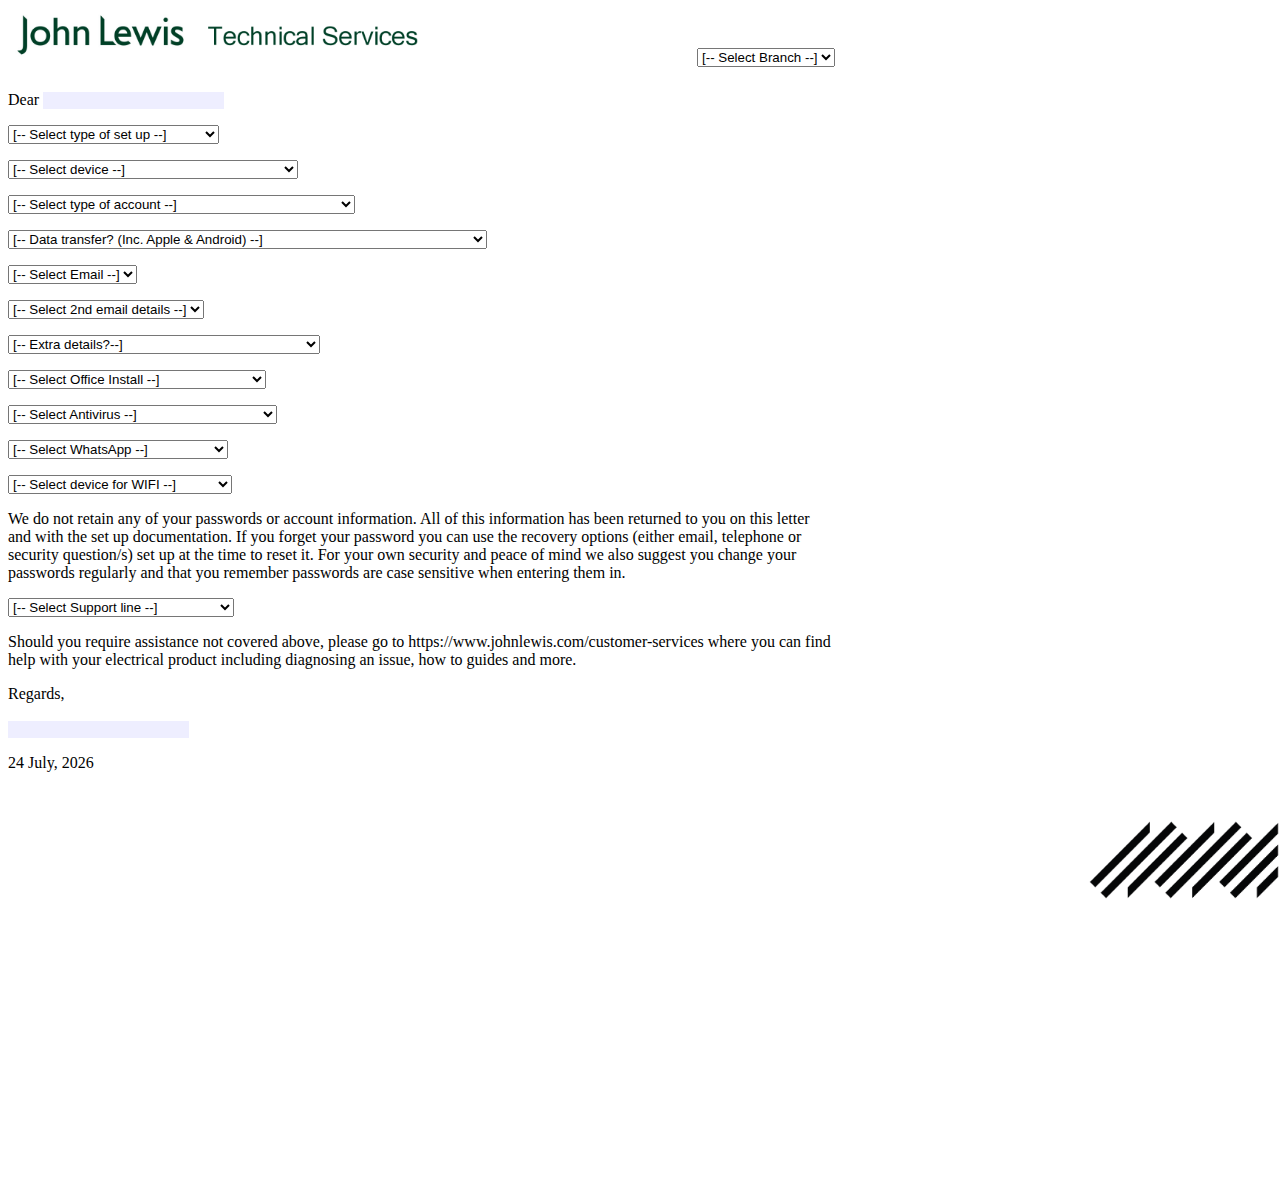
==== commit 63cfd59c: "Update letter.html" ====
--- a/legacy/JLIO/setups-master/letter.html
+++ b/legacy/JLIO/setups-master/letter.html
@@ -454,21 +454,18 @@
 
 	<p id="s9"><select onChange="reveal('s9',this)">
 		<option selected>[-- Select Support line --]</option>
-		<option value="s9o1">Software Support Line Info (PCs / Macs only)</option>
 		<option value="s9o2">Apple Support App (iPad / iPhone)</option>
-		<option value="s9o3">-None- i.e. Not applicable to tablets</option>
+		<option value="s9o3">-None- i.e. Likewize only</option>
 
 
 	</select></p>
 
-	<p style="display:none" id="s9o1">If you need any further assistance, please call our 90 day software support help line on 0370 6000 060. We also offer a chargeable in-store health-check designed to give PC's a new lease of life after you have had them awhile. Ask in-store for details.</p>
-
 	<p style="display:none" id="s9o2">Need further assistance? The Apple Support app is your personalised guide to the best options from Apple. Find answers with articles tailored to your products and questions. Call, chat or email with an expert right away, or schedule a callback when it's convenient. Get a repair at an Apple Store or a nearby Apple Authorized Service Provider.</p>
 
 	<div style="display:none" id="s9o3"></div>
 
 
-	<p>Should you require assistance not covered above, please call our technical support help line on 0330 123 0106.</p>
+	<p>Should you require assistance not covered above, please go to https://www.johnlewis.com/customer-services where you can find help with your electrical product including diagnosing an issue, how to guides and more.</p>
 
 
 
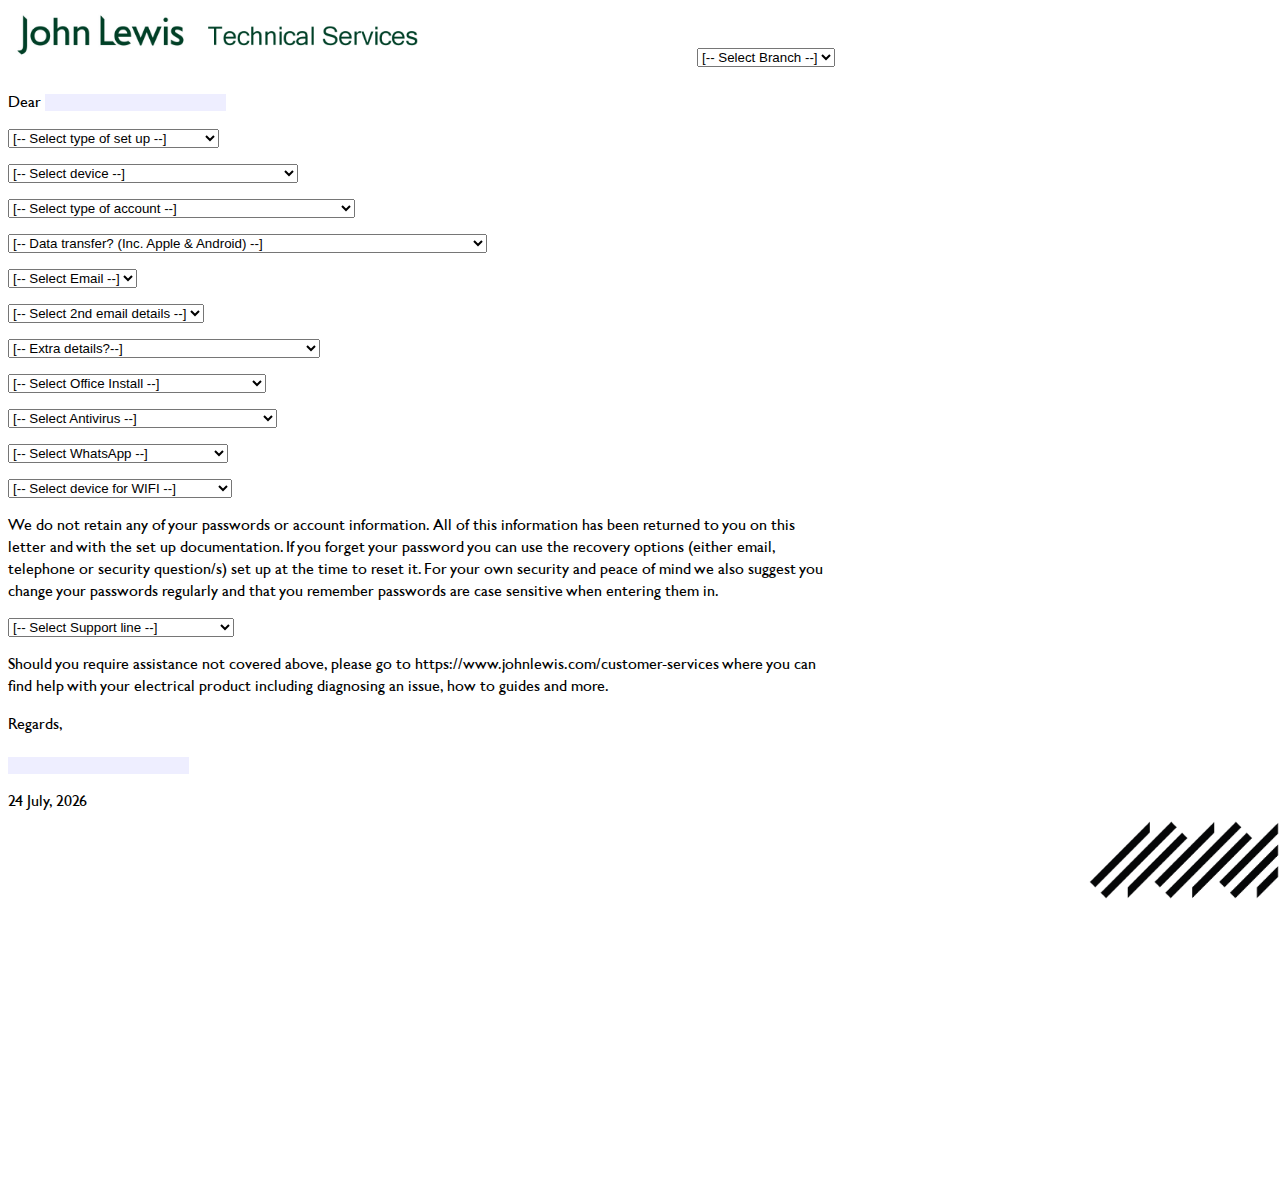
==== commit 4341d1e5: "Update letter.html" ====
--- a/legacy/JLIO/setups-master/letter.html
+++ b/legacy/JLIO/setups-master/letter.html
@@ -2,10 +2,11 @@
 <head>
 
 <style>
-{
-	font-family:	Arial;
-	font-size:		16pt;
-	}
+	@font-face {
+    	font-family: 'Gill Sans';
+    	src: url('GillSansforJL-Regular.ttf'), local('GillSansforJL-Regular.ttf');
+        font-size:		16pt;
+    }
 INPUT {
 	border:			0px;
 	background-color:	#eef;
@@ -38,6 +39,9 @@
 .avoidbreak {
 	page-break-inside:	avoid;
 	}
+textarea {
+ 	font-size:16px
+    	}
 </style>
 
 <script type="text/javascript">
@@ -58,7 +62,8 @@
 </head>
 <body>
 
-<div style="width:827px;height:1169px">
+<div style= "font-family: Gill Sans";> 
+<div style= "width:827px;height:1169px";>
 
 <img style="overflow:hidden;position:absolute;bottom:0px;right:0px;width:15%" src="bottomlogo.png">
 
@@ -348,8 +353,9 @@
 	<option value="s12o2">-None required-</option>
 
 </select></p>
-	<p style="display:none" id="s12o1"><textarea></textarea></p>
+	<p style="display:none" id="s12o1"><textarea style="font-family: Gill Sans"></textarea></p>
 	<div style="display:none" id="s12o2"></div>
+
 
 <p id="s6"><select onChange="reveal('s6',this)">
 	<option selected>[-- Select Office Install --]</option>
@@ -379,13 +385,16 @@
 
 <p id="s7"><select onChange="reveal('s7',this)">
 	<option selected>[-- Select Antivirus --]</option>
-	<option value="s7o2">Norton (full version)</option>
+	<option value="s7o2">Norton (Full version)</option>
 	<option value="s7o5">Windows Defender</option>
+	<option value="s7o7">McAfee (1 Year Subscription)</option>
 	<option value="s7o6">-None- i.e. Tablet or Mac and not required</option>
 
 </select></p>
 
 <p style="display:none" id="s7o2"><table><tr><td colspan="4">We have installed and activated the full version of Norton's antivirus for you and created a Norton's account. It has been updated with the latest virus definitions. You have a one year subscription from this date.</td></tr><tr><td>Account: <input maxlength="40" size="40" title="Account email address"></td><td>Password: <input maxlength="30" title="Make sure you type this correctly using upper and lower case letters"></td></tr></table></p>
+
+<p style="display:none" id="s7o7"><table><tr><td colspan="4">We have installed and activated the full version of McAfee antivirus for you and created a McAfee account. It has been updated with the latest virus definitions. You have a one year subscription from this date.</td></tr><tr><td>Account: <input maxlength="40" size="40" title="Account email address"></td><td>Password: <input maxlength="30" title="Make sure you type this correctly using upper and lower case letters"></td></tr></table></p>
 
 <p style="display:none" id="s7o4"><table><tr><td colspan="4">We have activated, installed and updated the retail version of McAfee antivirus. You will be prompted to resubscribe in a years time.</td></tr><tr><td>Account: <input maxlength="40" size="40" title="Account email address"></td><td>Password: <input maxlength="30" title="Make sure you type this correctly using upper and lower case letters"></td></tr></table></p>
 
